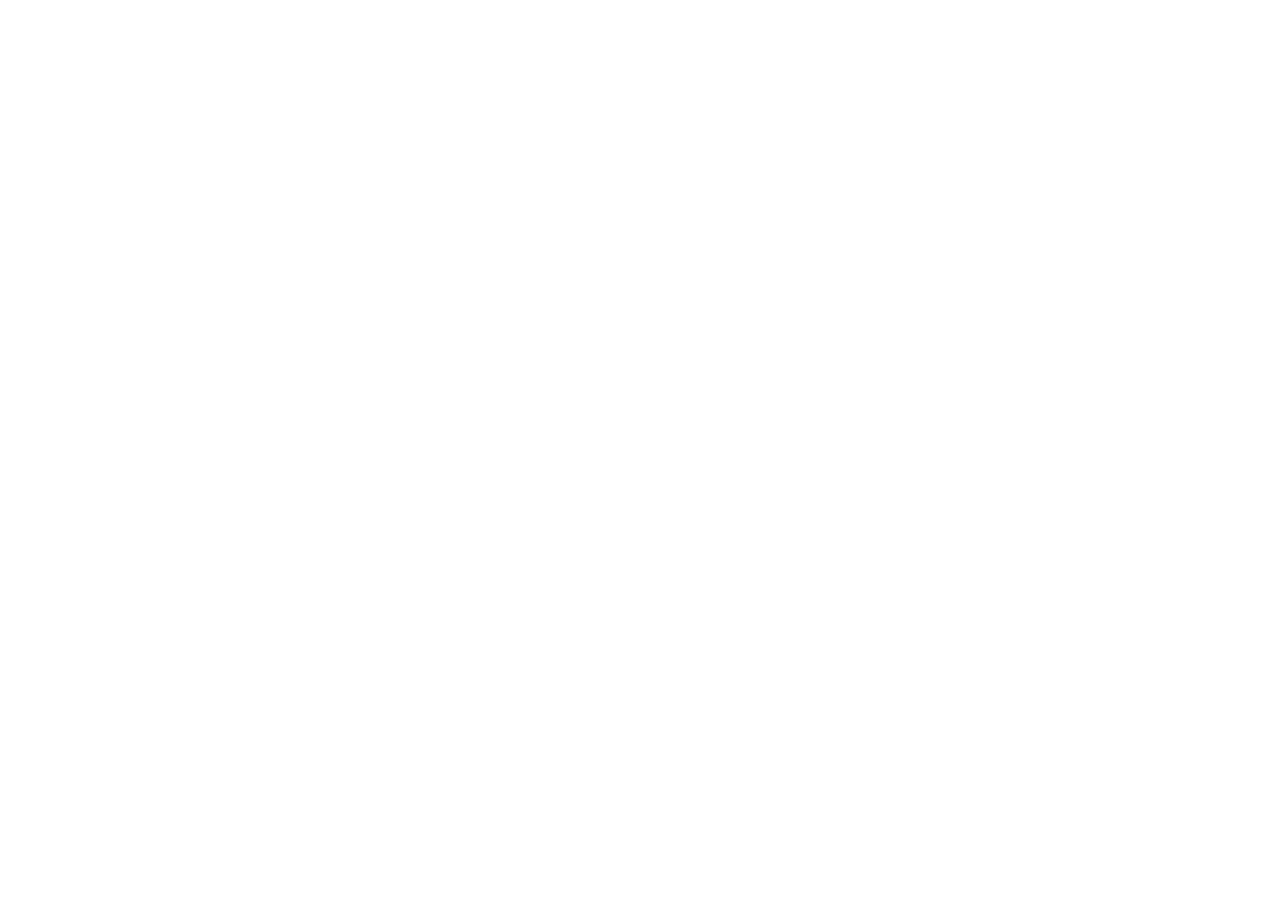
==== cennik.html @ 64300c28 "added html file and style file" ====
<!DOCTYPE html>
<html>

<head>
    <meta charset='utf-8'>
    <meta http-equiv='X-UA-Compatible' content='IE=edge'>
    <title>Cennik</title>
    <meta name='viewport' content='width=device-width, initial-scale=1'>
    <meta name="author" content="Konrad Szroter">
    <link rel='stylesheet' type='text/css' media='screen' href='main.css'>

</head>

<body>

</body>

</html>
---- main.css ----
body *{
    margin: 0;
    padding: 0;
    box-sizing: border-box;
}
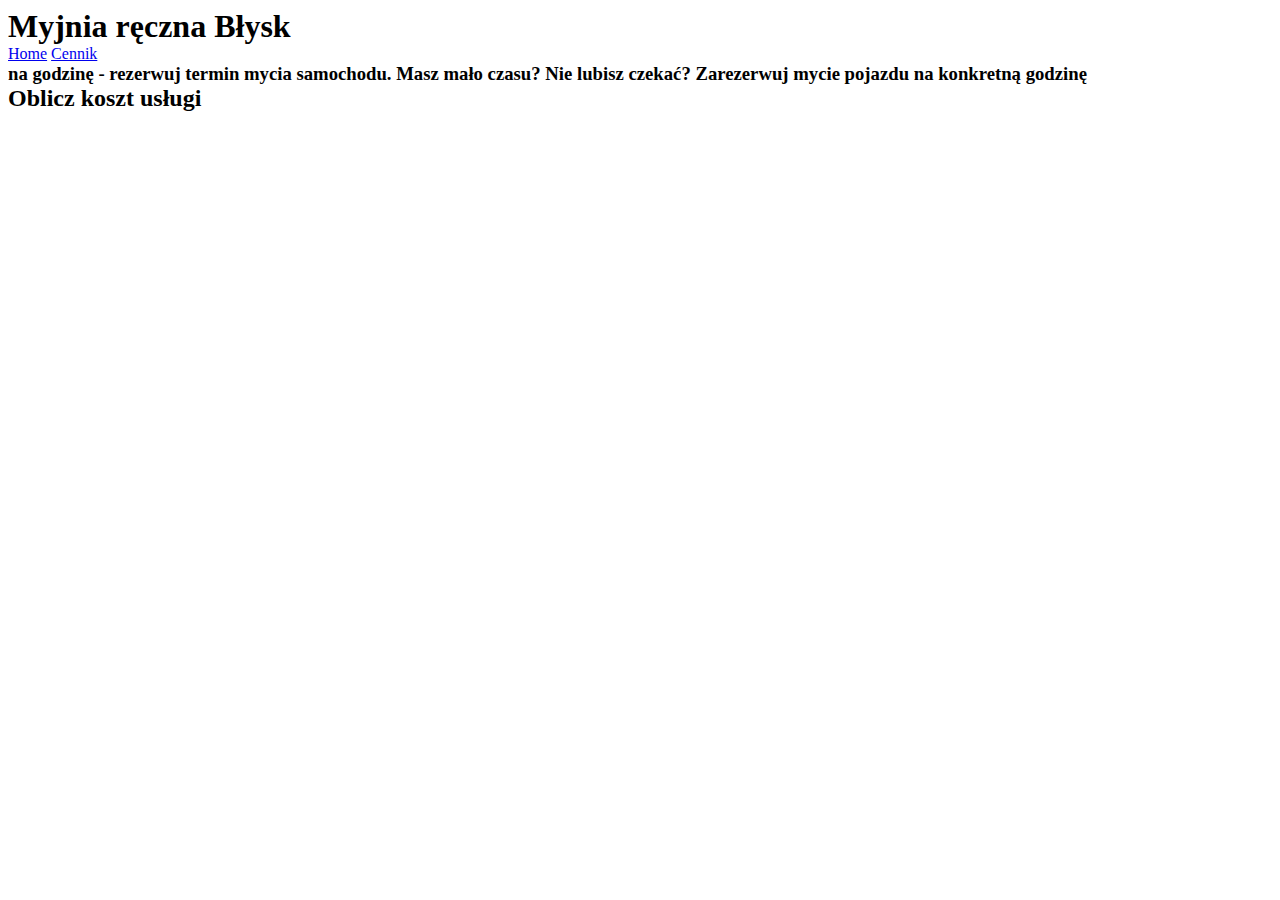
==== commit c28496ea: "added in html file container with headers, nav and form" ====
--- a/cennik.html
+++ b/cennik.html
@@ -13,6 +13,37 @@
 
 <body>
 
+    <div class="container">
+        <header>
+            <h1>Myjnia ręczna Błysk</h1>
+        </header>
+
+        <nav>
+            <a href="#">Home</a>
+            <a href="#">Cennik</a>
+        </nav>
+
+        <header class="rezerwacja">
+            <h3>
+                <p> na godzinę - rezerwuj termin mycia samochodu.
+                    Masz mało czasu? Nie lubisz czekać?
+                    Zarezerwuj mycie pojazdu na konkretną godzinę</p>
+            </h3>
+        </header>
+
+        <header class="oblicz">
+            <h2>Oblicz koszt usługi</h2>
+        </header>
+        <form>
+
+        </form>
+
+
+
+
+
+    </div>
+
 </body>
 
 </html>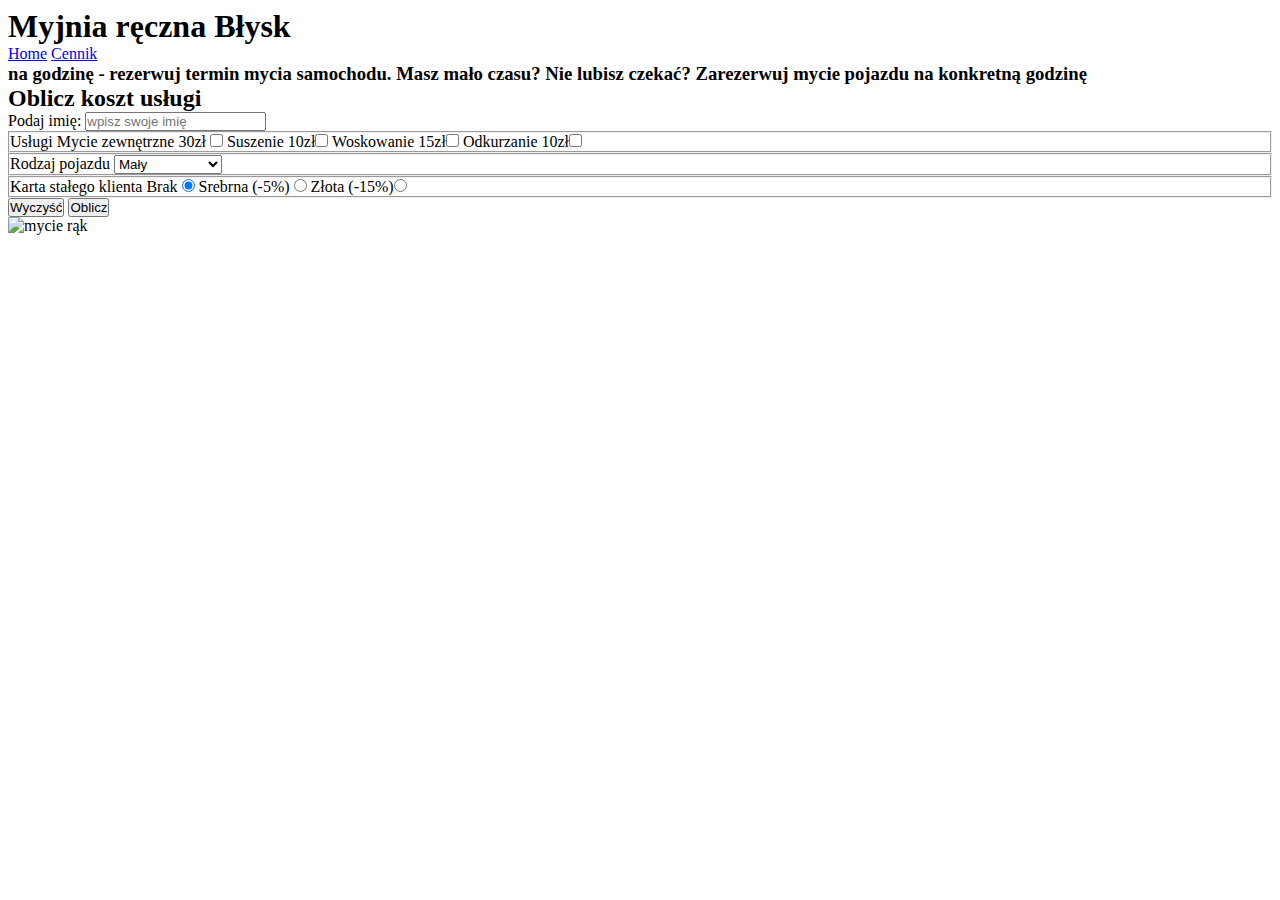
==== commit 826cf1bd: "added more headers, legends in form and an image" ====
--- a/cennik.html
+++ b/cennik.html
@@ -14,7 +14,7 @@
 <body>
 
     <div class="container">
-        <header>
+        <header class="glowna">
             <h1>Myjnia ręczna Błysk</h1>
         </header>
 
@@ -22,22 +22,61 @@
             <a href="#">Home</a>
             <a href="#">Cennik</a>
         </nav>
+        <section>
+            <header class="rezerwacja">
+                <h3>
+                    <p> na godzinę - rezerwuj termin mycia samochodu.
+                        Masz mało czasu? Nie lubisz czekać?
+                        Zarezerwuj mycie pojazdu na konkretną godzinę</p>
+                </h3>
+            </header>
+        </section>
 
-        <header class="rezerwacja">
-            <h3>
-                <p> na godzinę - rezerwuj termin mycia samochodu.
-                    Masz mało czasu? Nie lubisz czekać?
-                    Zarezerwuj mycie pojazdu na konkretną godzinę</p>
-            </h3>
-        </header>
+        <main>
+            <header class="oblicz">
+                <h2>Oblicz koszt usługi</h2>
+            </header>
+            <form>
+                Podaj imię: <input type="text" placeholder="wpisz swoje imię" required>
 
-        <header class="oblicz">
-            <h2>Oblicz koszt usługi</h2>
-        </header>
-        <form>
 
-        </form>
+                <legend>
+                    <fieldset>Usługi
+                        Mycie zewnętrzne 30zł <input type="checkbox">
+                        Suszenie 10zł<input type="checkbox">
+                        Woskowanie 15zł<input type="checkbox">
+                        Odkurzanie 10zł<input type="checkbox">
+                    </fieldset>
+                </legend>
 
+                <legend>
+                    <fieldset>Rodzaj pojazdu
+                        <select>
+                            <option>Mały</option>
+                            <option>Średni (+10%)</option>
+                            <option>Van (+20%)</option>
+                            <option>Bus (+45%)</option>
+                        </select>
+                    </fieldset>
+                </legend>
+
+                <legend>
+                    <fieldset>Karta stałego klienta
+                        Brak <input type="radio" checked>
+                        Srebrna (-5%) <input type="radio">
+                        Złota (-15%)<input type="radio">
+                    </fieldset>
+                </legend>
+
+                <input type="reset" value="Wyczyść">
+                <input type="submit" value="Oblicz">
+
+
+            </form>
+
+
+            <img src="hand_m.jpg" alt="mycie rąk">
+        </main>
 
 
 
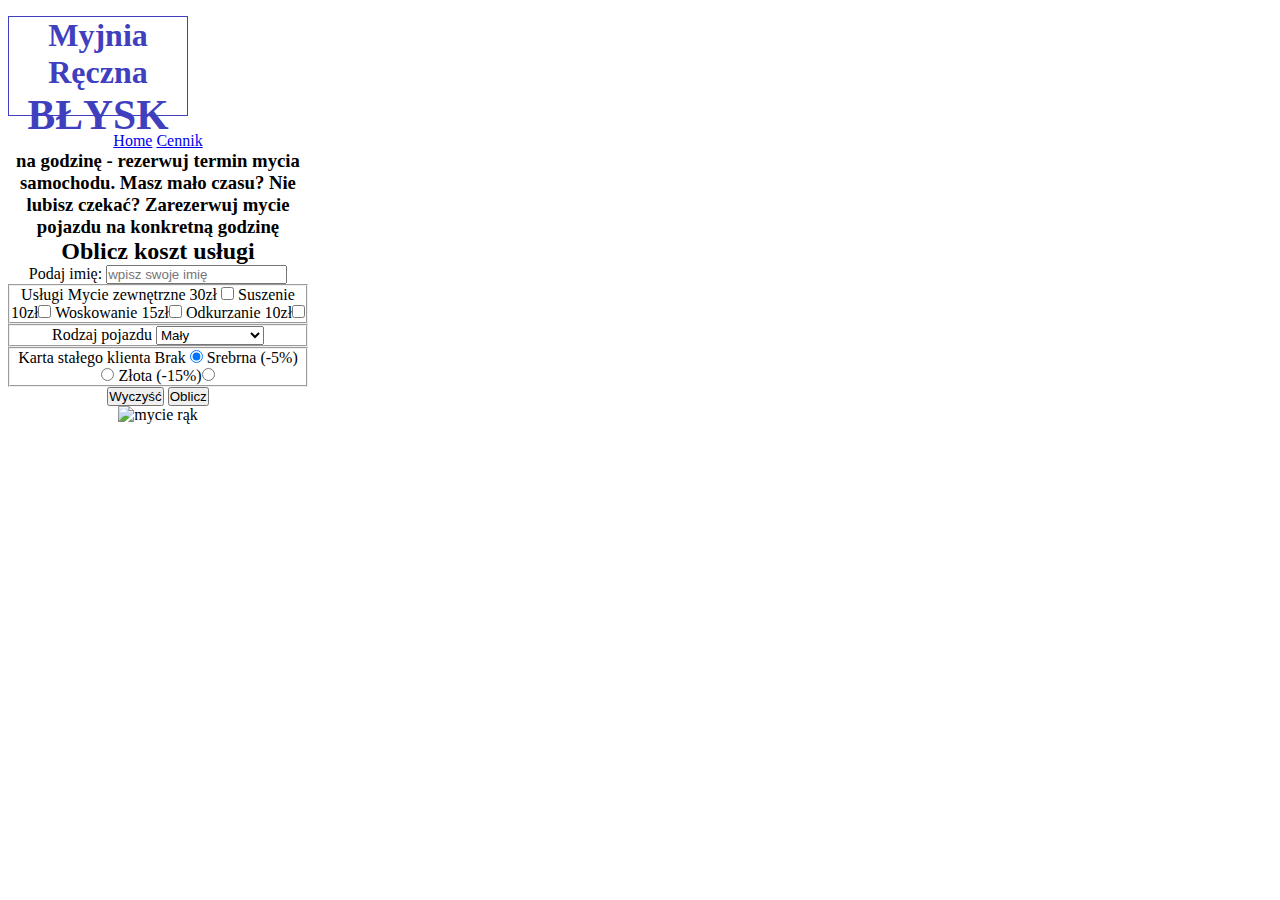
==== commit 00111597: "added p in html file and style to them and added more style to  header "glowna"" ====
--- a/cennik.html
+++ b/cennik.html
@@ -15,7 +15,10 @@
 
     <div class="container">
         <header class="glowna">
-            <h1>Myjnia ręczna Błysk</h1>
+            <h1>
+                <p class="A">Myjnia ręczna</p>
+                <p class="B">Błysk</p>
+            </h1>
         </header>
 
         <nav>
--- a/main.css
+++ b/main.css
@@ -4,3 +4,33 @@
     box-sizing: border-box;
 }
 
+
+body{
+    font-family: Tahoma;
+}
+
+.container{
+    width: 300px;
+    text-align: center;
+    justify-content: center;
+}
+
+.glowna{
+    height: 100px;
+    margin-top: 1em;
+    margin-bottom: 1em;
+    border: 1px solid hsl(240, 50%, 50%);
+    text-align: center;
+    color: hsl(240, 50%, 50%);
+    width: 60%;
+}
+.A{
+    
+    text-transform: capitalize;
+    word-spacing: 0.3em;
+}
+.B{
+    text-transform: uppercase;
+    font-size: 130%;
+    letter-spacing: 30%;
+}
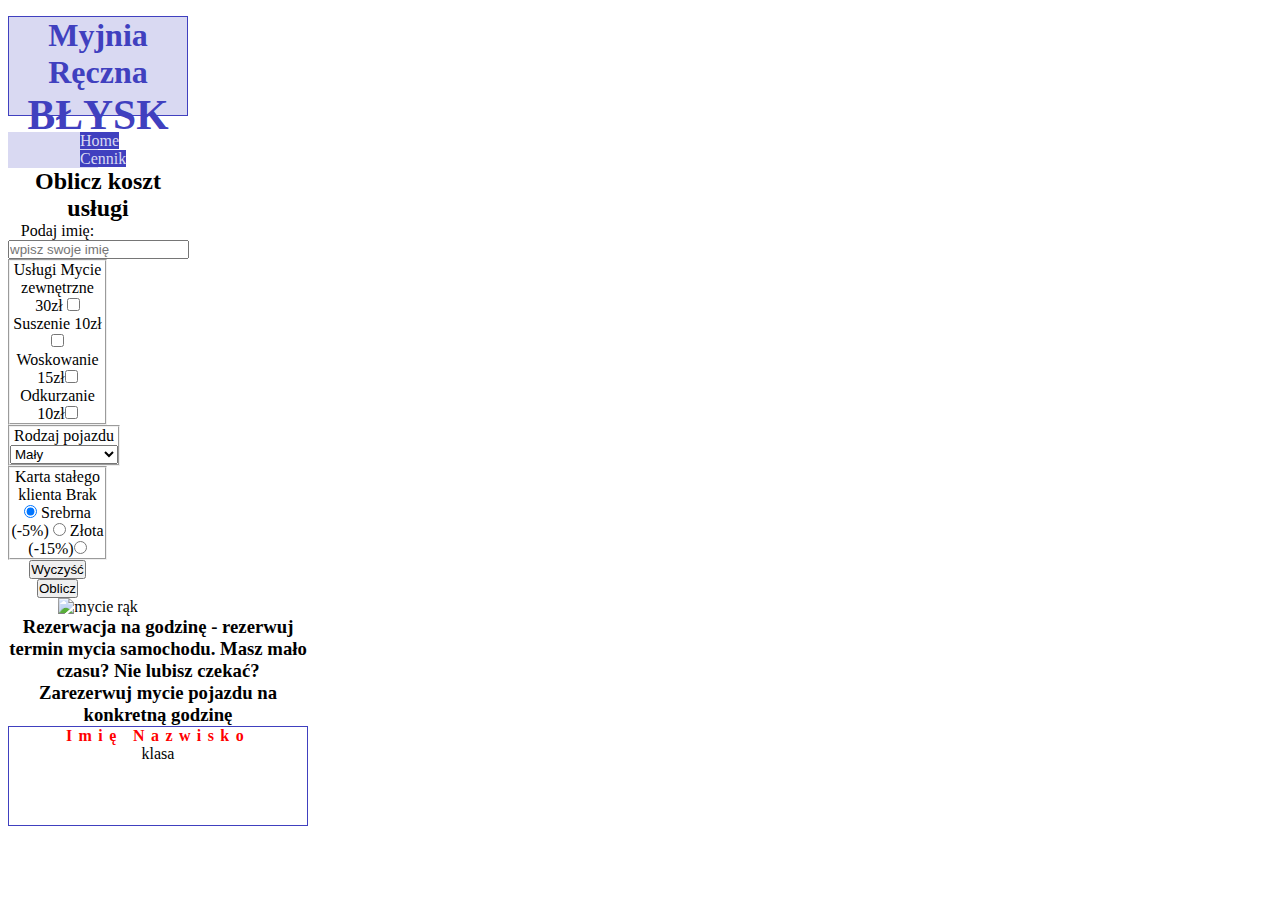
==== commit 620e382c: "added footer and style to him and added part of style to menu,main,form" ====
--- a/cennik.html
+++ b/cennik.html
@@ -25,15 +25,7 @@
             <a href="#">Home</a>
             <a href="#">Cennik</a>
         </nav>
-        <section>
-            <header class="rezerwacja">
-                <h3>
-                    <p> na godzinę - rezerwuj termin mycia samochodu.
-                        Masz mało czasu? Nie lubisz czekać?
-                        Zarezerwuj mycie pojazdu na konkretną godzinę</p>
-                </h3>
-            </header>
-        </section>
+
 
         <main>
             <header class="oblicz">
@@ -84,6 +76,26 @@
 
 
 
+        <section>
+            <header class="rezerwacja">
+                <h3>
+                    <p> Rezerwacja na godzinę - rezerwuj termin mycia samochodu.
+                        Masz mało czasu? Nie lubisz czekać?
+                        Zarezerwuj mycie pojazdu na konkretną godzinę</p>
+                </h3>
+            </header>
+        </section>
+
+
+
+
+
+        <footer>
+            <p>Imię Nazwisko</p> klasa
+
+        </footer>
+
+
     </div>
 
 </body>
--- a/main.css
+++ b/main.css
@@ -23,6 +23,7 @@
     text-align: center;
     color: hsl(240, 50%, 50%);
     width: 60%;
+   background-color:hsl(240, 50%, 90%);
 }
 .A{
     
@@ -34,3 +35,48 @@
     font-size: 130%;
     letter-spacing: 30%;
 }
+
+nav{
+    width: 30%;
+    background-color: hsl(240, 50%, 90%);
+}
+
+a{
+    width: 8em;
+    margin: 80%;
+    justify-content: center;
+    color: hsl(240, 50%, 90%);
+    background-color: hsl(240, 50%, 50%);
+    text-decoration: none;
+    
+}
+a:hover{
+    background-color:hsl(240, 50%, 90%) ;
+    color: hsl(240, 50%, 50%);
+}
+
+main {
+width: 60%;
+word-spacing: 200%;
+}
+
+form{
+    width: 55%;
+
+}
+
+
+
+footer{
+    height: 100px;
+    border: solid 1px hsl(240, 50%, 50%);
+    text-align: center;
+    justify-content: center;
+
+}
+
+footer>p{
+    letter-spacing: 0.4em;
+    font-weight: bold;
+    color: hsl(0, 100%, 50%) ;
+}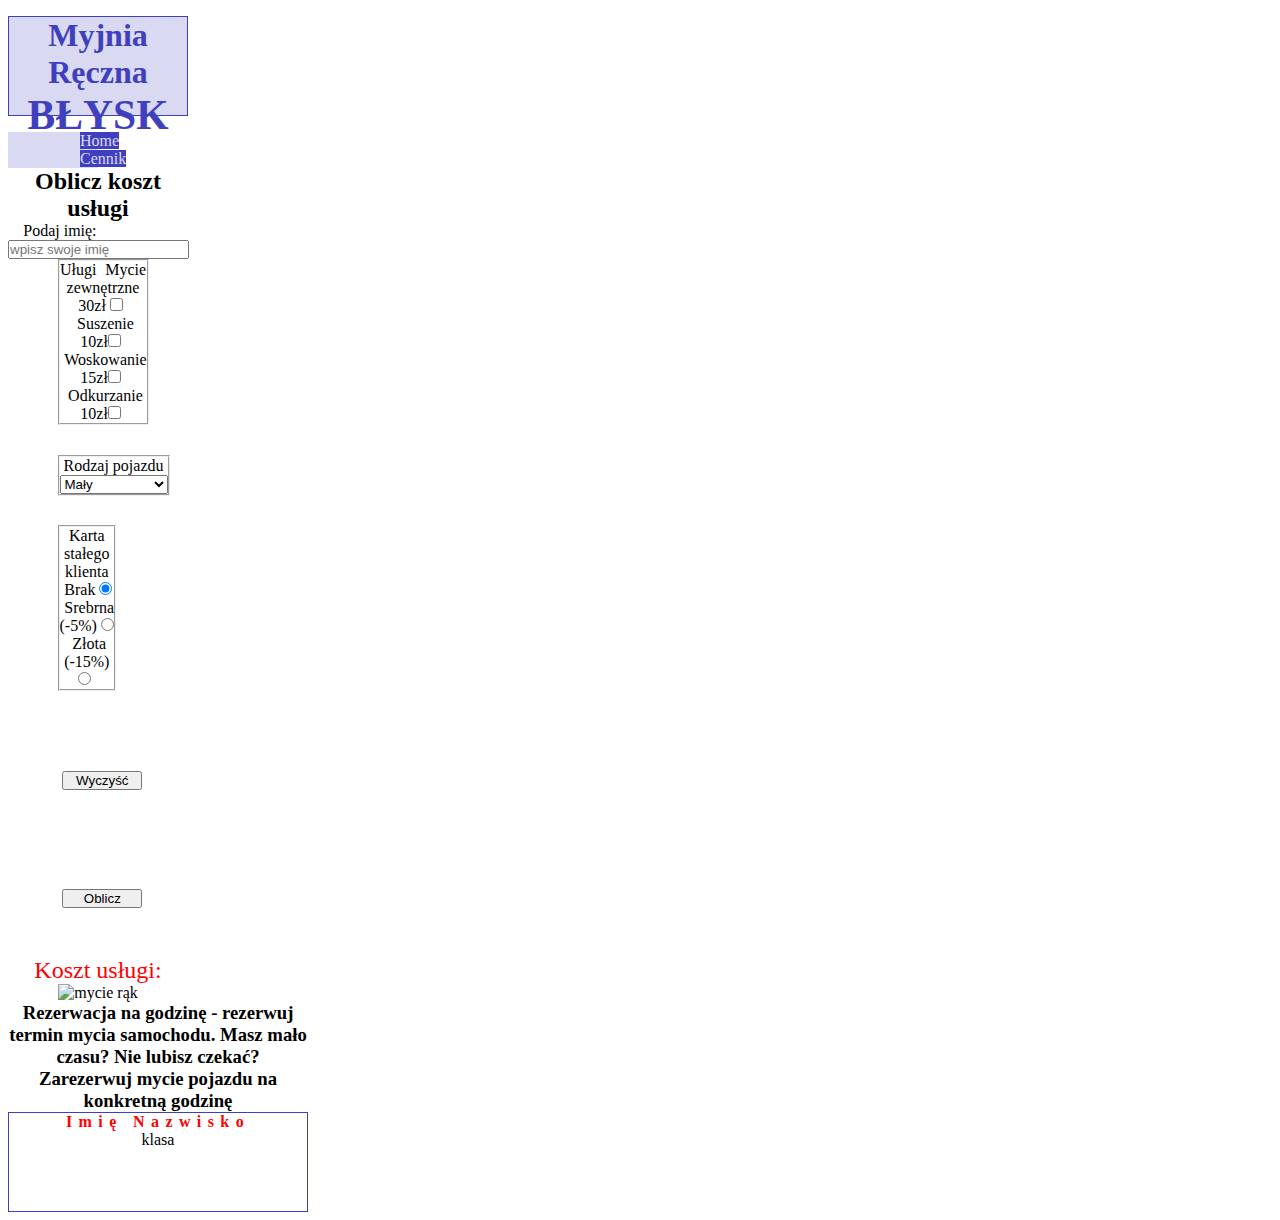
==== commit 6e07c0e9: "added labels and part of style to them, added also style to legend, buttons in forms and p in main" ====
--- a/cennik.html
+++ b/cennik.html
@@ -32,15 +32,15 @@
                 <h2>Oblicz koszt usługi</h2>
             </header>
             <form>
-                Podaj imię: <input type="text" placeholder="wpisz swoje imię" required>
+                <label> Podaj imię: <input type="text" placeholder="wpisz swoje imię" required> </label>
 
 
                 <legend>
-                    <fieldset>Usługi
-                        Mycie zewnętrzne 30zł <input type="checkbox">
-                        Suszenie 10zł<input type="checkbox">
-                        Woskowanie 15zł<input type="checkbox">
-                        Odkurzanie 10zł<input type="checkbox">
+                    <fieldset>Uługi
+                        <label> Mycie zewnętrzne 30zł <input type="checkbox"> </label>
+                        <label>Suszenie 10zł<input type="checkbox"> </label>
+                        <label> Woskowanie 15zł<input type="checkbox"> </label>
+                        <label>Odkurzanie 10zł<input type="checkbox"> </label>
                     </fieldset>
                 </legend>
 
@@ -57,19 +57,19 @@
 
                 <legend>
                     <fieldset>Karta stałego klienta
-                        Brak <input type="radio" checked>
-                        Srebrna (-5%) <input type="radio">
-                        Złota (-15%)<input type="radio">
+                        <label> Brak <input type="radio" checked> </label>
+                        <label> Srebrna (-5%) <input type="radio"> </label>
+                        <label>Złota (-15%)<input type="radio"> </label>
                     </fieldset>
                 </legend>
 
-                <input type="reset" value="Wyczyść">
-                <input type="submit" value="Oblicz">
+                <label><input type="reset" value="Wyczyść" class="przycisk"></label>
+                <label><input type="submit" value="Oblicz" class="przycisk"></label>
 
 
             </form>
 
-
+            <p>Koszt usługi:</p>
             <img src="hand_m.jpg" alt="mycie rąk">
         </main>
 
--- a/main.css
+++ b/main.css
@@ -65,6 +65,26 @@
 
 }
 
+form>legend{
+    margin-inline: 50%;
+    margin-bottom: 30%;
+}
+
+label{
+    margin: 0.3em;
+}
+
+
+
+.przycisk{
+    width:6em;
+    margin:50%;
+}
+
+main>p{
+    color: hsl(0, 100%, 50%);
+    font-size: 150%;
+}
 
 
 footer{
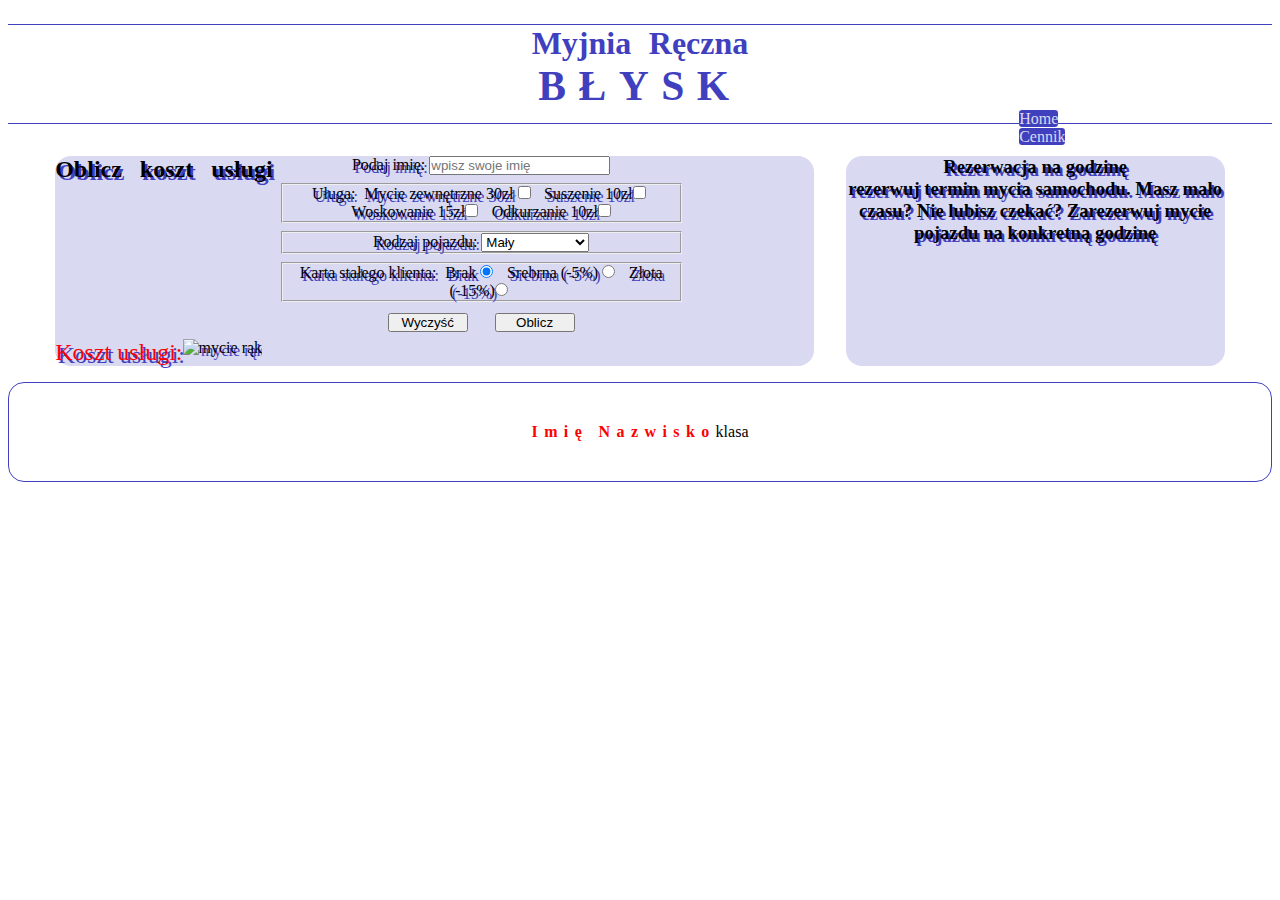
==== commit 59f713ab: "added rest style to container, glowna,main,section,footer and deleted nav from style" ====
--- a/cennik.html
+++ b/cennik.html
@@ -19,12 +19,13 @@
                 <p class="A">Myjnia ręczna</p>
                 <p class="B">Błysk</p>
             </h1>
+
+            <a href="#">Home</a>
+            <a href="#">Cennik</a>
+
         </header>
 
-        <nav>
-            <a href="#">Home</a>
-            <a href="#">Cennik</a>
-        </nav>
+
 
 
         <main>
@@ -36,7 +37,7 @@
 
 
                 <legend>
-                    <fieldset>Uługi
+                    <fieldset>Uługa:
                         <label> Mycie zewnętrzne 30zł <input type="checkbox"> </label>
                         <label>Suszenie 10zł<input type="checkbox"> </label>
                         <label> Woskowanie 15zł<input type="checkbox"> </label>
@@ -45,7 +46,7 @@
                 </legend>
 
                 <legend>
-                    <fieldset>Rodzaj pojazdu
+                    <fieldset>Rodzaj pojazdu:
                         <select>
                             <option>Mały</option>
                             <option>Średni (+10%)</option>
@@ -56,7 +57,7 @@
                 </legend>
 
                 <legend>
-                    <fieldset>Karta stałego klienta
+                    <fieldset>Karta stałego klienta:
                         <label> Brak <input type="radio" checked> </label>
                         <label> Srebrna (-5%) <input type="radio"> </label>
                         <label>Złota (-15%)<input type="radio"> </label>
@@ -79,9 +80,10 @@
         <section>
             <header class="rezerwacja">
                 <h3>
-                    <p> Rezerwacja na godzinę - rezerwuj termin mycia samochodu.
-                        Masz mało czasu? Nie lubisz czekać?
-                        Zarezerwuj mycie pojazdu na konkretną godzinę</p>
+                    <p>
+                    <p> Rezerwacja na godzinę</p> rezerwuj termin mycia samochodu.
+                    Masz mało czasu? Nie lubisz czekać?
+                    Zarezerwuj mycie pojazdu na konkretną godzinę</p>
                 </h3>
             </header>
         </section>
--- a/main.css
+++ b/main.css
@@ -10,20 +10,29 @@
 }
 
 .container{
-    width: 300px;
+   
     text-align: center;
     justify-content: center;
+    display: flex;
+    flex-wrap: wrap;
+    
 }
+
+
 
 .glowna{
     height: 100px;
+    width: 100%;
     margin-top: 1em;
     margin-bottom: 1em;
-    border: 1px solid hsl(240, 50%, 50%);
+    border-bottom: 1px solid hsl(240, 50%, 50%);
+    border-top: 1px solid hsl(240, 50%, 50%);
     text-align: center;
     color: hsl(240, 50%, 50%);
-    width: 60%;
-   background-color:hsl(240, 50%, 90%);
+    
+   
+   
+   
 }
 .A{
     
@@ -33,13 +42,10 @@
 .B{
     text-transform: uppercase;
     font-size: 130%;
-    letter-spacing: 30%;
+    letter-spacing: 0.3em;
 }
 
-nav{
-    width: 30%;
-    background-color: hsl(240, 50%, 90%);
-}
+
 
 a{
     width: 8em;
@@ -48,6 +54,7 @@
     color: hsl(240, 50%, 90%);
     background-color: hsl(240, 50%, 50%);
     text-decoration: none;
+    border-radius: 0.2em;
     
 }
 a:hover{
@@ -55,9 +62,36 @@
     color: hsl(240, 50%, 50%);
 }
 
+main, section{
+    
+    margin: 1.0em;
+    text-shadow:2.5px 2.5px hsl(240, 50%, 50%) ;
+    background-color: hsl(240, 50%, 90%) ;
+    border-radius: 1.0em;
+    
+}
+
+
 main {
 width: 60%;
-word-spacing: 200%;
+display: flex;
+flex-wrap: wrap;
+order: 3;
+
+
+
+}
+section{
+    order: 3;
+    width: 30%;
+}
+
+
+
+h2{
+    word-spacing: 0.5em;
+   
+
 }
 
 form{
@@ -66,8 +100,8 @@
 }
 
 form>legend{
-    margin-inline: 50%;
-    margin-bottom: 30%;
+    margin: 0.5em;
+    margin-bottom: 0.3em;
 }
 
 label{
@@ -77,8 +111,8 @@
 
 
 .przycisk{
-    width:6em;
-    margin:50%;
+    width:6.0em;
+    margin: 0.5em;
 }
 
 main>p{
@@ -88,10 +122,15 @@
 
 
 footer{
+    display: flex;
     height: 100px;
     border: solid 1px hsl(240, 50%, 50%);
     text-align: center;
     justify-content: center;
+    align-items: center;
+    border-radius: 1.0em;
+    order: 5;
+    width: 100%;
 
 }
 
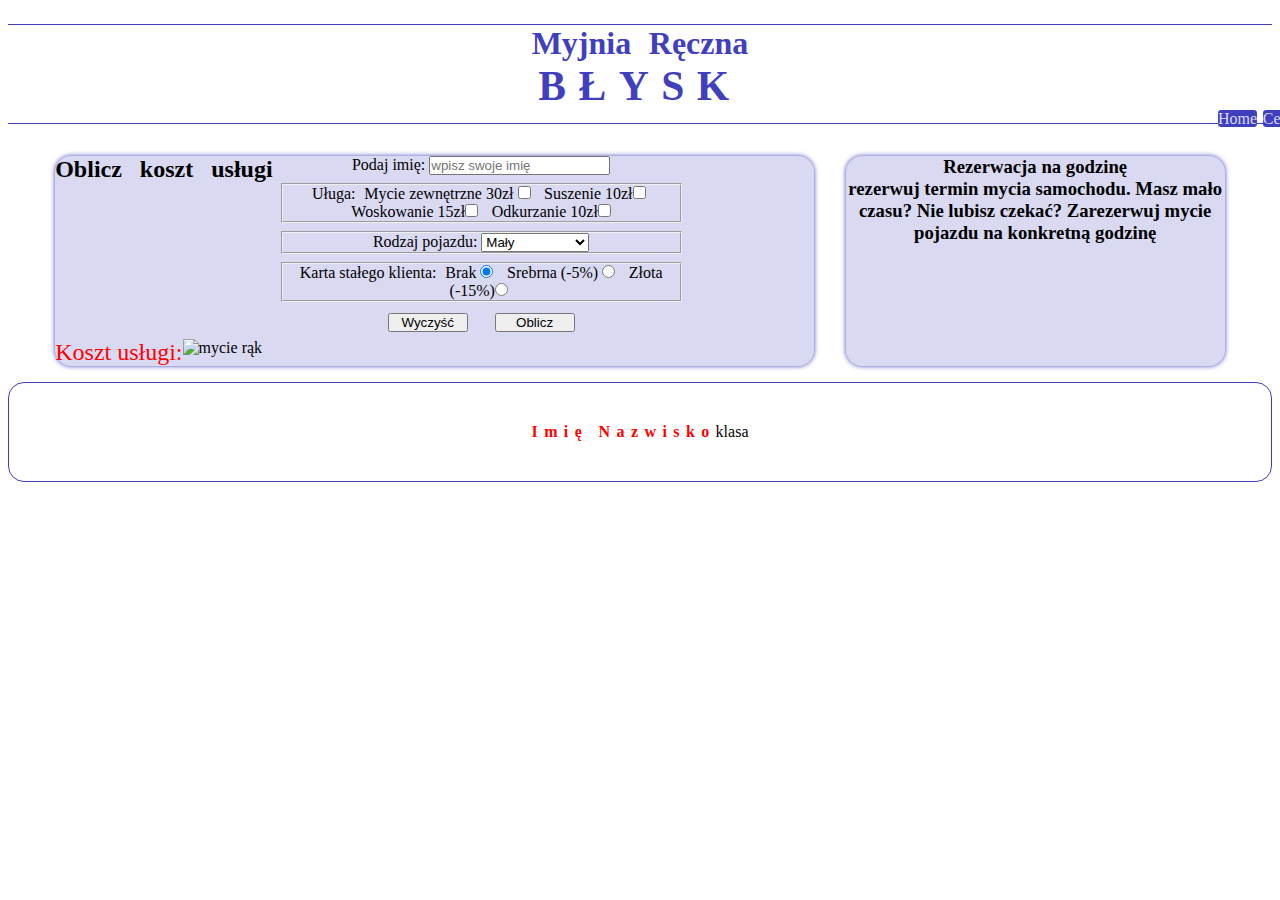
==== commit 76f139ce: "renamed cennik to index,  added nav with list and add style on nav and rest, ul and changed text sha" ====
--- a/cennik.html
+++ b/cennik.html
@@ -19,10 +19,12 @@
                 <p class="A">Myjnia ręczna</p>
                 <p class="B">Błysk</p>
             </h1>
-
-            <a href="#">Home</a>
-            <a href="#">Cennik</a>
-
+            <nav>
+                <ul>
+                    <li><a href="#">Home</a></li>
+                    <li><a href="#">Cennik</a> </li>
+                </ul>
+            </nav>
         </header>
 
 
--- a/main.css
+++ b/main.css
@@ -47,7 +47,7 @@
 
 
 
-a{
+nav a{
     width: 8em;
     margin: 80%;
     justify-content: center;
@@ -57,6 +57,15 @@
     border-radius: 0.2em;
     
 }
+
+nav ul{
+    display: flex;
+    list-style-type: none;
+    justify-content: right;
+    
+}
+
+
 a:hover{
     background-color:hsl(240, 50%, 90%) ;
     color: hsl(240, 50%, 50%);
@@ -65,7 +74,7 @@
 main, section{
     
     margin: 1.0em;
-    text-shadow:2.5px 2.5px hsl(240, 50%, 50%) ;
+    box-shadow: 0 0 5px hsl(240, 50%, 50%) ;
     background-color: hsl(240, 50%, 90%) ;
     border-radius: 1.0em;
     
